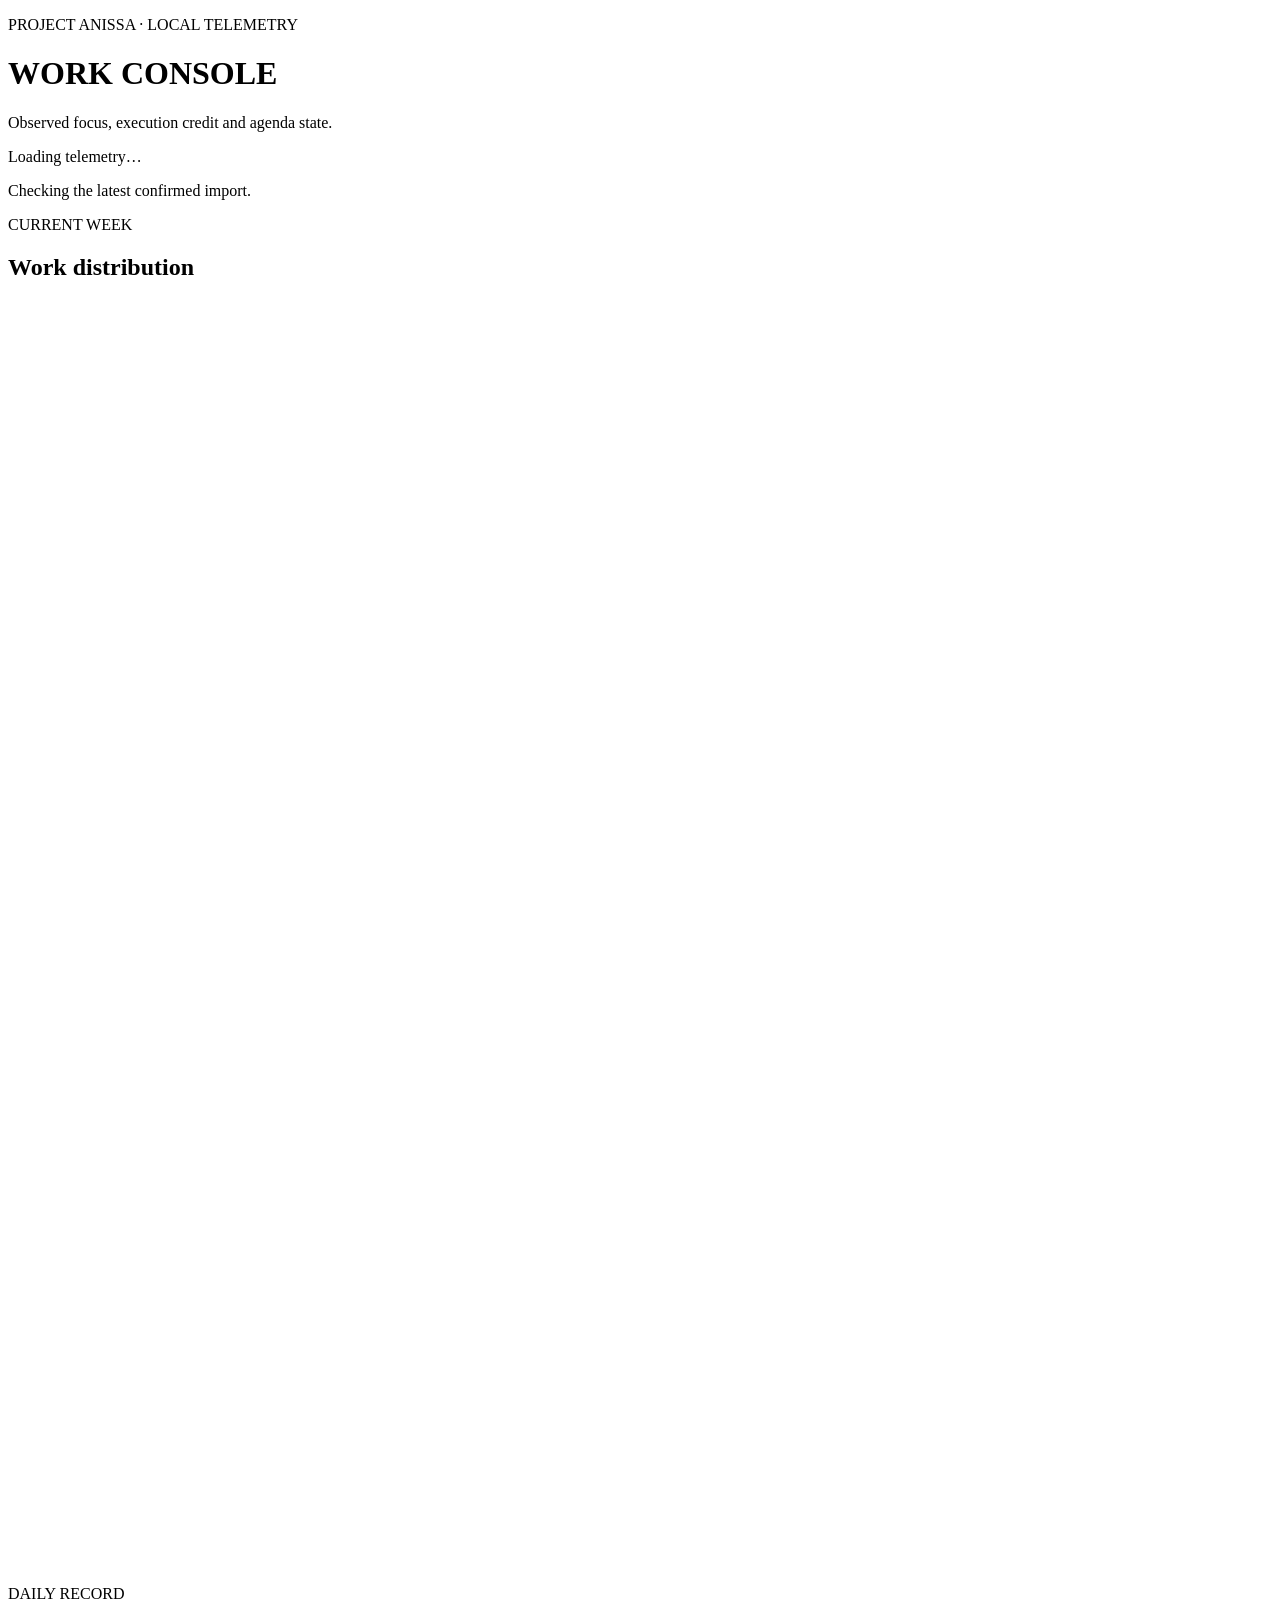
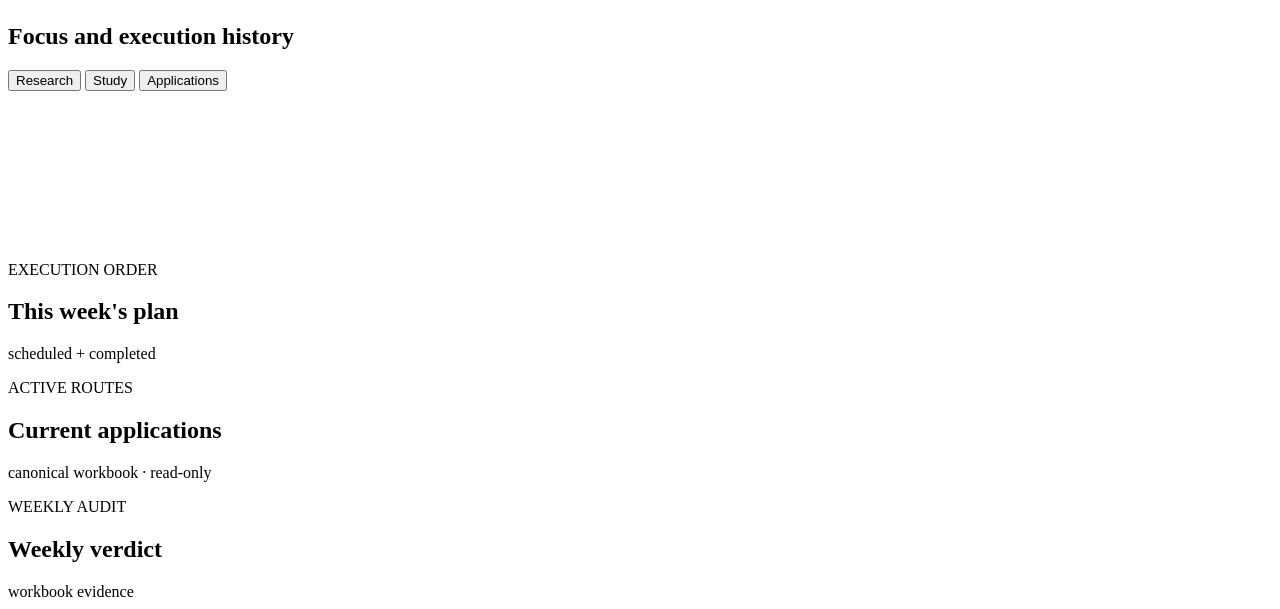
==== worker1/dashboard/index.html @ a8a48f9b "Initial Project Anissa public release" ====
<!doctype html>
<html lang="en">
<head>
  <meta charset="utf-8">
  <meta name="viewport" content="width=device-width, initial-scale=1">
  <meta name="theme-color" content="#656b70">
  <title>Project Anissa // Work Console</title>
  <link rel="stylesheet" href="/styles.css">
</head>
<body>
  <main>
    <header class="masthead">
      <div class="brand-lockup"><div>
        <p class="eyebrow">PROJECT ANISSA · LOCAL TELEMETRY</p>
        <h1>WORK CONSOLE</h1>
        <p class="sub">Observed focus, execution credit and agenda state.</p>
      </div></div>
      <div class="health-block">
        <div id="health" class="health">Loading telemetry…</div>
        <p id="statusMeaning" class="status-meaning">Checking the latest confirmed import.</p>
        <span id="coverage" class="coverage"></span>
      </div>
    </header>

    <section class="kpis" id="kpis" aria-label="Key metrics"></section>
    <section class="analytics-grid">
      <article class="panel pie-panel">
        <div class="panel-title"><div><p class="section-kicker">CURRENT WEEK</p><h2>Work distribution</h2></div><span id="weekTotal"></span></div>
        <div class="pie-layout"><svg id="weeklyPie" class="pie" viewBox="0 0 220 220" role="img" aria-label="Weekly work distribution"></svg><div id="pieLegend" class="pie-legend"></div></div>
        <p id="pieBasis" class="note"></p>
      </article>
      <article class="panel trend-panel">
        <div class="panel-title"><div><p class="section-kicker">DAILY RECORD</p><h2>Focus and execution history</h2><p id="seriesRange" class="panel-subtitle"></p></div>
          <div class="legend" id="legend" aria-label="Toggle chart categories">
            <button type="button" data-category="Research" aria-pressed="true"><i class="research"></i>Research</button>
            <button type="button" data-category="Study" aria-pressed="true"><i class="study"></i>Study</button>
            <button type="button" data-category="Applications" aria-pressed="true"><i class="applications"></i>Applications</button>
          </div>
        </div>
        <div class="chart-wrap" id="chartWrap"><svg id="chart" class="chart" role="img" aria-label="Stacked daily history"></svg><div id="tooltip" class="tooltip" role="status" aria-live="polite" hidden></div></div>
        <div id="dayDetail" class="day-detail"></div><p id="basisNote" class="note"></p>
      </article>
    </section>
    <section class="operations-grid">
      <div class="queue-stack">
        <article class="panel queue-panel execution-panel"><div class="panel-title"><div><p class="section-kicker">EXECUTION ORDER</p><h2>This week's plan</h2></div><span>scheduled + completed</span></div><div id="tasks" class="list"></div></article>
        <article class="panel queue-panel application-panel"><div class="panel-title"><div><p class="section-kicker">ACTIVE ROUTES</p><h2>Current applications</h2></div><span>canonical workbook · read-only</span></div><div id="applications" class="list"></div></article>
      </div>
      <article class="verdict-panel panel" aria-labelledby="verdictTitle"><div class="verdict-content"><div class="panel-title"><div><p class="section-kicker">WEEKLY AUDIT</p><h2 id="verdictTitle">Weekly verdict</h2></div><span>workbook evidence</span></div><div id="verdict" class="verdict"></div></div></article>
    </section>
  </main>
  <script src="/app.js"></script>
</body>
</html>
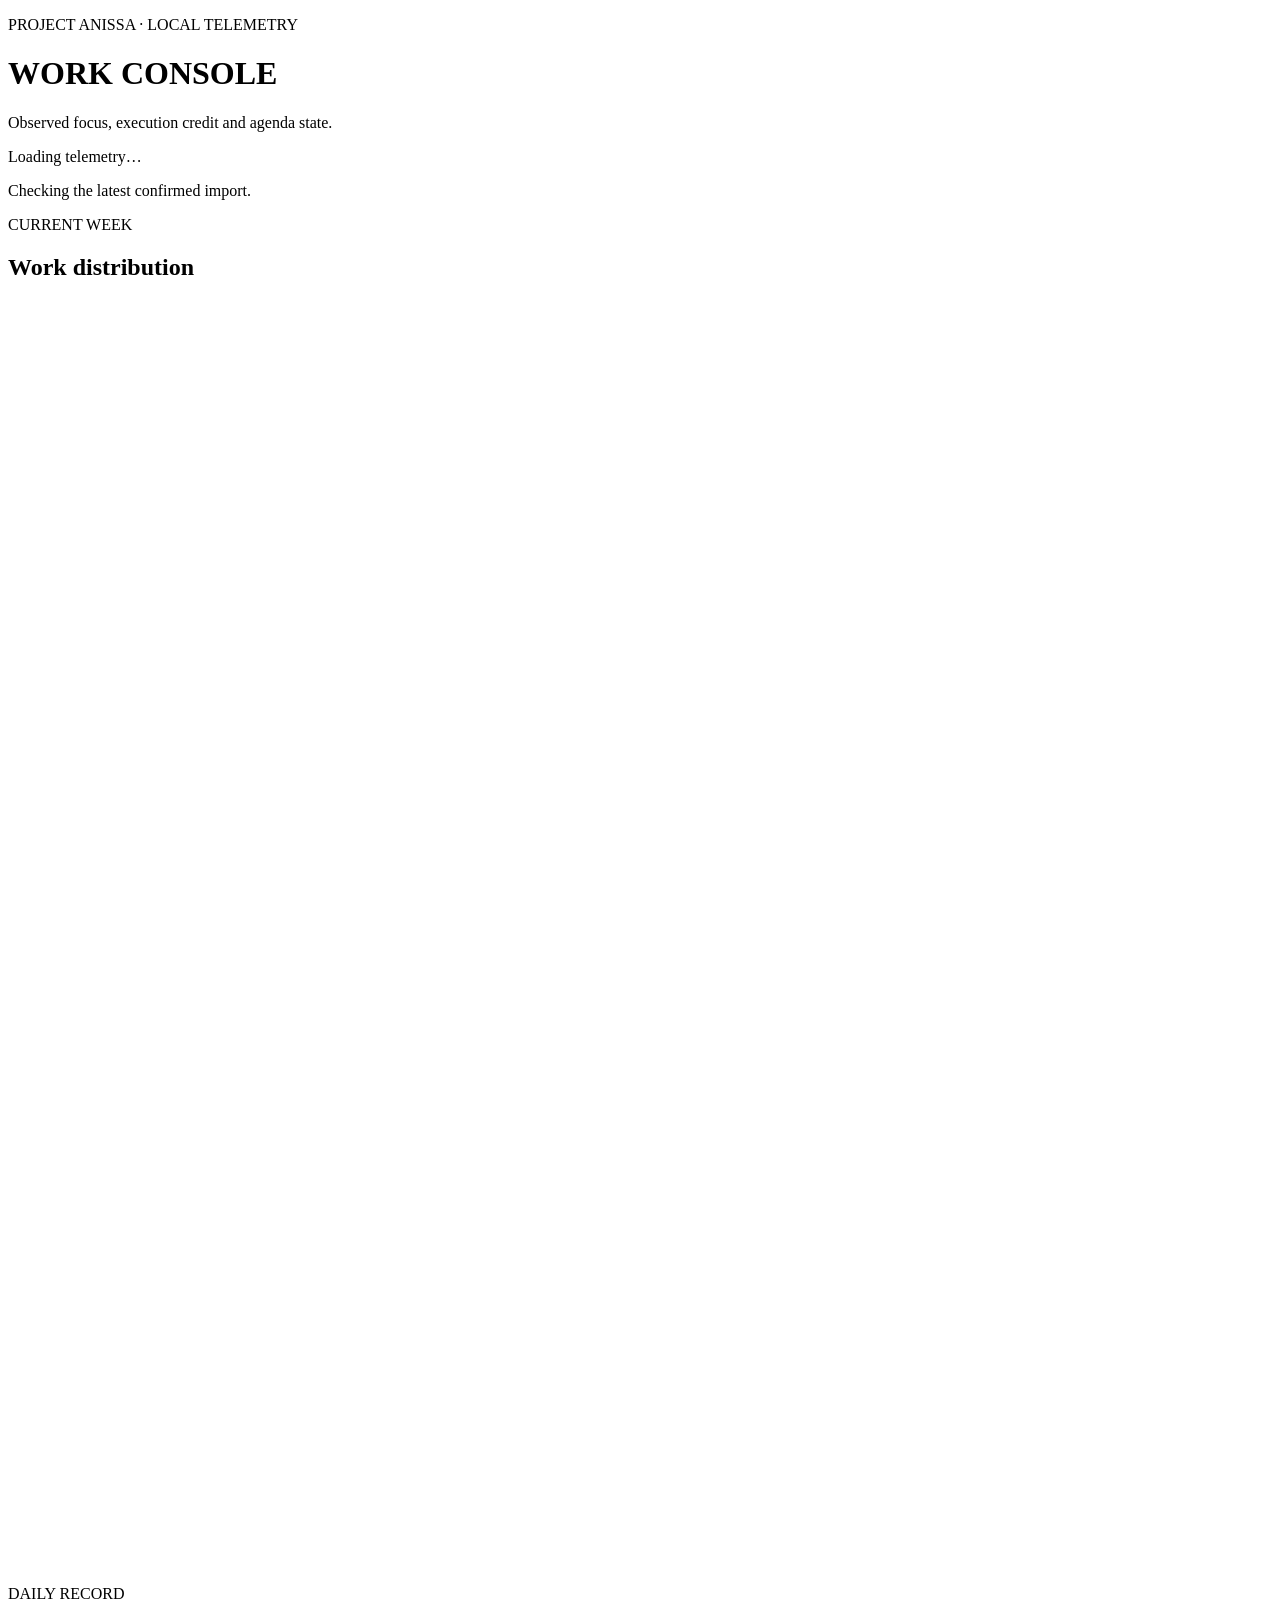
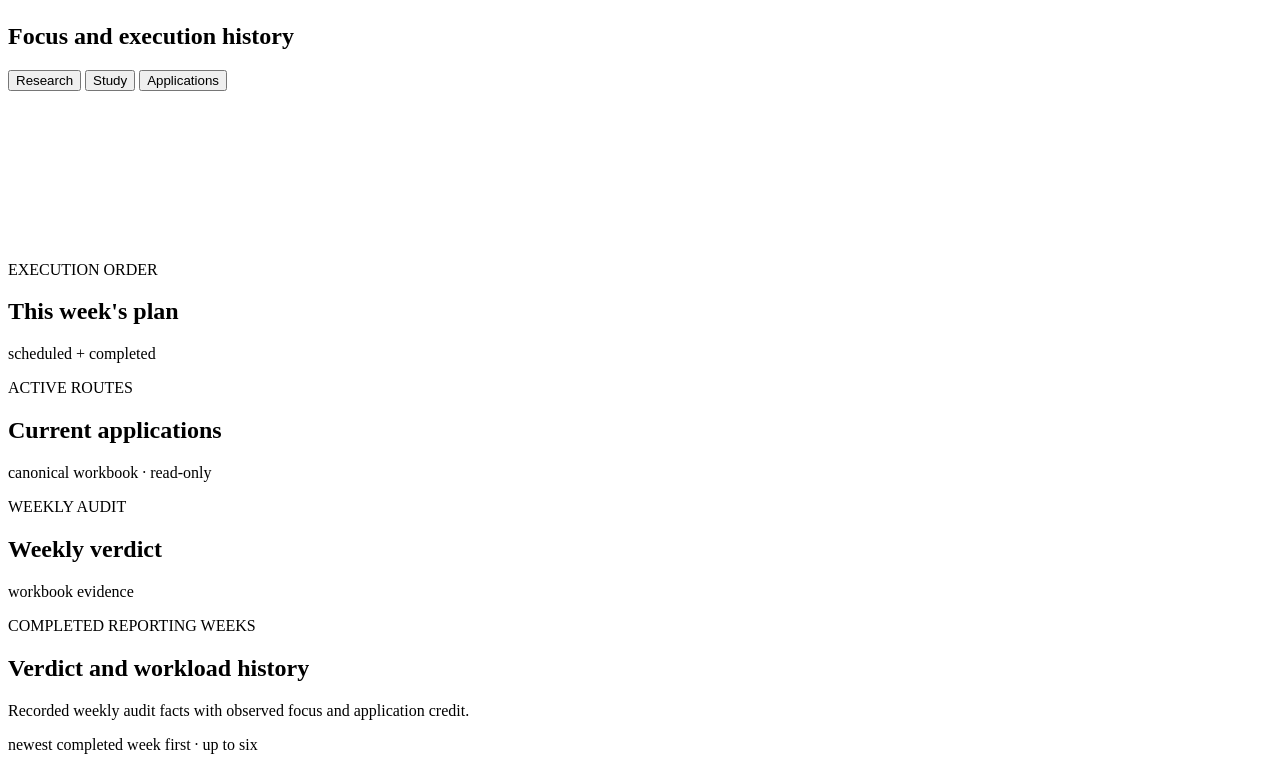
==== commit 43720d34: "Synchronize Monday-Sunday reporting and weekly history" ====
--- a/worker1/dashboard/index.html
+++ b/worker1/dashboard/index.html
@@ -48,6 +48,17 @@
       </div>
       <article class="verdict-panel panel" aria-labelledby="verdictTitle"><div class="verdict-content"><div class="panel-title"><div><p class="section-kicker">WEEKLY AUDIT</p><h2 id="verdictTitle">Weekly verdict</h2></div><span>workbook evidence</span></div><div id="verdict" class="verdict"></div></div></article>
     </section>
+    <footer class="weekly-history panel" aria-labelledby="weeklyHistoryTitle">
+      <div class="panel-title history-title">
+        <div>
+          <p class="section-kicker">COMPLETED REPORTING WEEKS</p>
+          <h2 id="weeklyHistoryTitle">Verdict and workload history</h2>
+          <p class="panel-subtitle">Recorded weekly audit facts with observed focus and application credit.</p>
+        </div>
+        <span>newest completed week first · up to six</span>
+      </div>
+      <div id="weeklyHistory" class="history-list" aria-live="polite"></div>
+    </footer>
   </main>
   <script src="/app.js"></script>
 </body>
